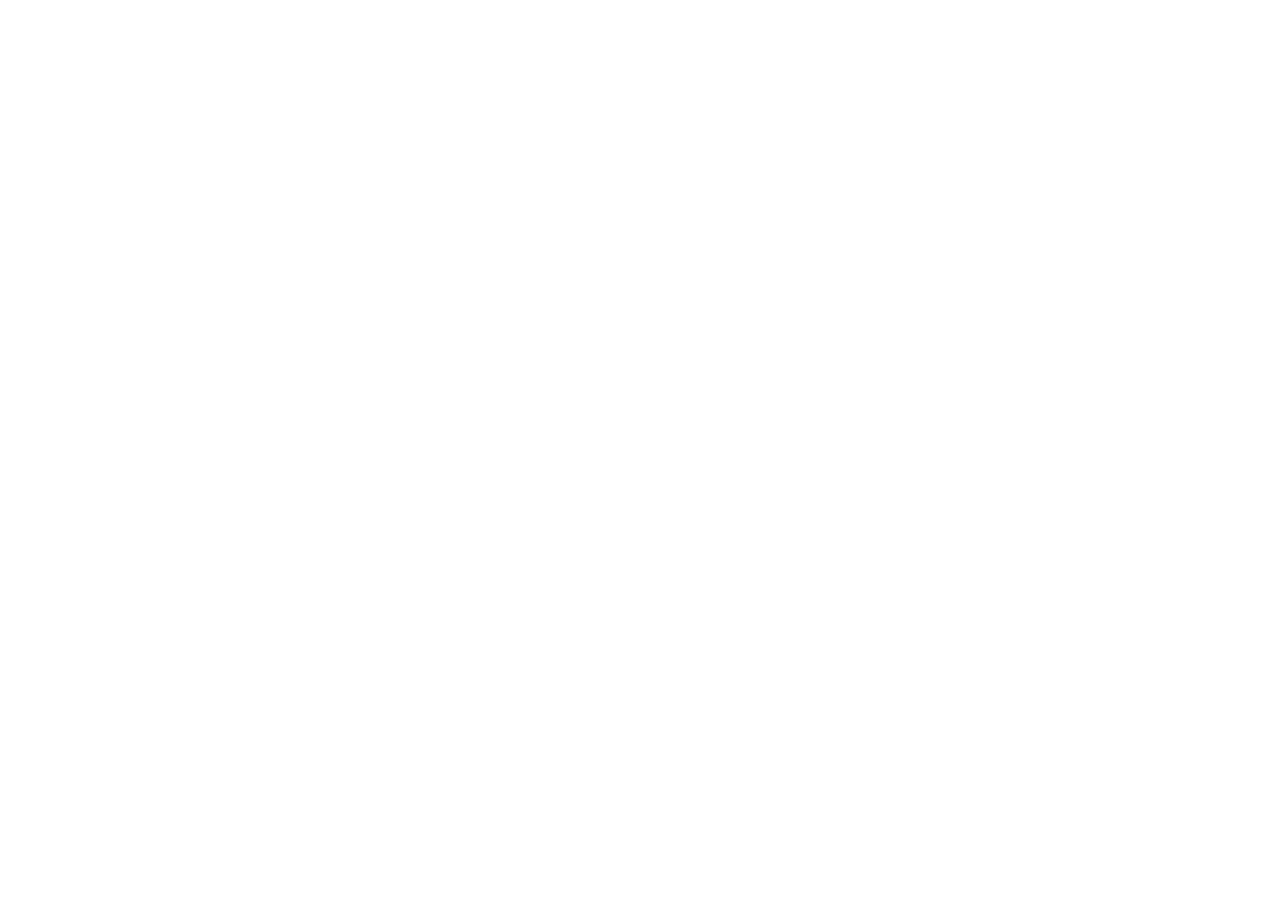
==== pages/blog.html @ 2a45cd19 "blogs" ====
<!DOCTYPE html>
<html lang="en">
<head>
    <meta charset="UTF-8">
    <meta name="viewport" content="width=device-width, initial-scale=1.0">
    <title>Welcome To My Blog</title>
</head>
<body>
    
</body>
</html>
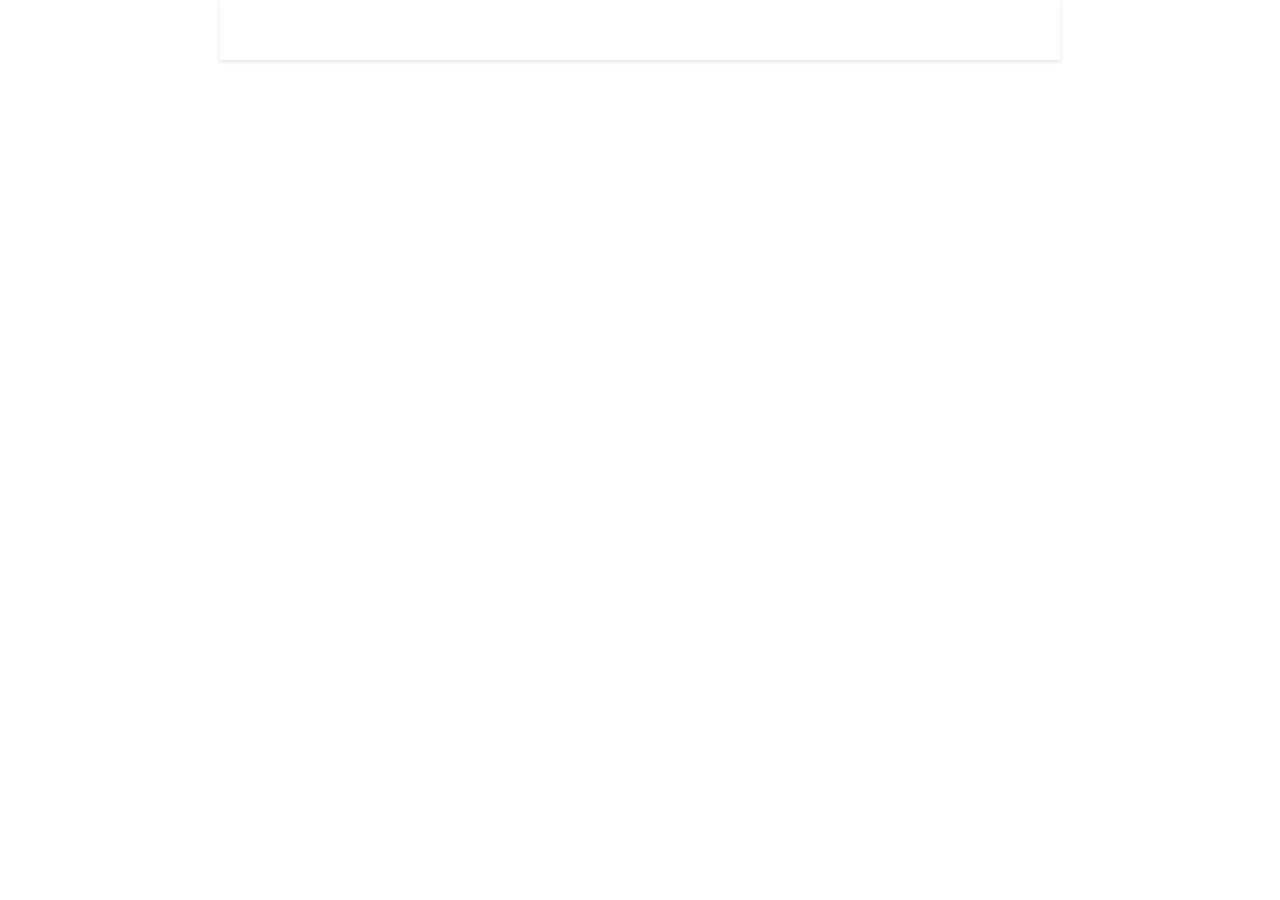
==== commit 32032168: "i added the blog and projects pagees" ====
--- a/pages/blog.html
+++ b/pages/blog.html
@@ -1,11 +1,115 @@
 <!DOCTYPE html>
 <html lang="en">
-<head>
-    <meta charset="UTF-8">
-    <meta name="viewport" content="width=device-width, initial-scale=1.0">
-    <title>Welcome To My Blog</title>
-</head>
-<body>
-    
-</body>
-</html>+  <head>
+    <meta charset="UTF-8" />
+    <meta name="viewport" content="width=device-width, initial-scale=1.0" />
+    <title>Article</title>
+    <style>
+      body {
+        font-family: Arial, sans-serif;
+        margin: 0;
+        padding: 0;
+      }
+      .article {
+        max-width: 800px;
+        margin: 0 auto;
+        padding: 20px;
+        background-color: #fff;
+        box-shadow: 0 2px 4px rgba(0, 0, 0, 0.1);
+      }
+      .article-title {
+        font-size: 28px;
+        font-weight: bold;
+        margin-bottom: 20px;
+      }
+      .article-meta {
+        color: #888;
+        font-size: 14px;
+      }
+      .article-content {
+        line-height: 1.6;
+        font-size: 16px;
+      }
+      .article-image {
+        max-width: 800px; /* Set maximum width to 800px */
+        height: 400px; /* Set height to 400px */
+        /* max-width: 100%;
+        height: auto; */
+        margin-bottom: 20px;
+      }
+    </style>
+  </head>
+  <body>
+    <div class="article">
+      <h1 class="article-title"></h1>
+      <p class="article-meta"></p>
+      <p class="reading-time"></p>
+      <div class="article-content">
+        <!-- Content will be dynamically loaded here -->
+      </div>
+    </div>
+
+    <script>
+      // Get the article index from the URL query parameter
+      const urlParams = new URLSearchParams(window.location.search);
+      const articleIndex = parseInt(urlParams.get("article"));
+
+      // Fetch your JSON data (assuming it's stored in "articles.json")
+      fetch("articles.json")
+        .then((response) => response.json())
+        .then((data) => {
+          // Access the article based on the index
+          const article = data[articleIndex];
+
+          // Now, you can populate your HTML content with the article data
+          document.querySelector(".article-title").textContent = article.title;
+          document.querySelector(
+            ".article-meta"
+          ).textContent = `Published on ${article.date} by ${article.author}`;
+
+          // Calculate reading time and display it
+          const readingTime = calculateReadingTime(article.content);
+          document.querySelector(".reading-time").textContent = `${readingTime} min read`;
+
+          // Populate the article content
+          const contentContainer = document.querySelector(".article-content");
+          article.content.forEach((item) => {
+            if (item.type === "text") {
+              const paragraph = document.createElement("p");
+              paragraph.textContent = item.data;
+              contentContainer.appendChild(paragraph);
+            } else if (item.type === "image") {
+
+                const image = document.createElement("img");
+                image.src = item.src;
+                image.alt = item.alt;
+                image.className = "article-image";
+                contentContainer.appendChild(image);
+              }
+            });
+          })
+          .catch((error) => {
+            console.error("Error fetching JSON:", error);
+          });
+  
+        function calculateReadingTime(content) {
+          // Assuming an average reading speed of 225 words per minute
+          const wordsPerMinute = 225;
+  
+          // Join the text content of the article items
+          const articleText = content
+            .filter((item) => item.type === "text")
+            .map((item) => item.data)
+            .join(" ");
+  
+          // Count the number of words in the content
+          const wordCount = articleText.split(/\s+/).length;
+  
+          // Calculate the reading time in minutes
+          const readingTimeMinutes = Math.ceil(wordCount / wordsPerMinute);
+  
+          return readingTimeMinutes;
+        }
+      </script>
+    </body>
+  </html>